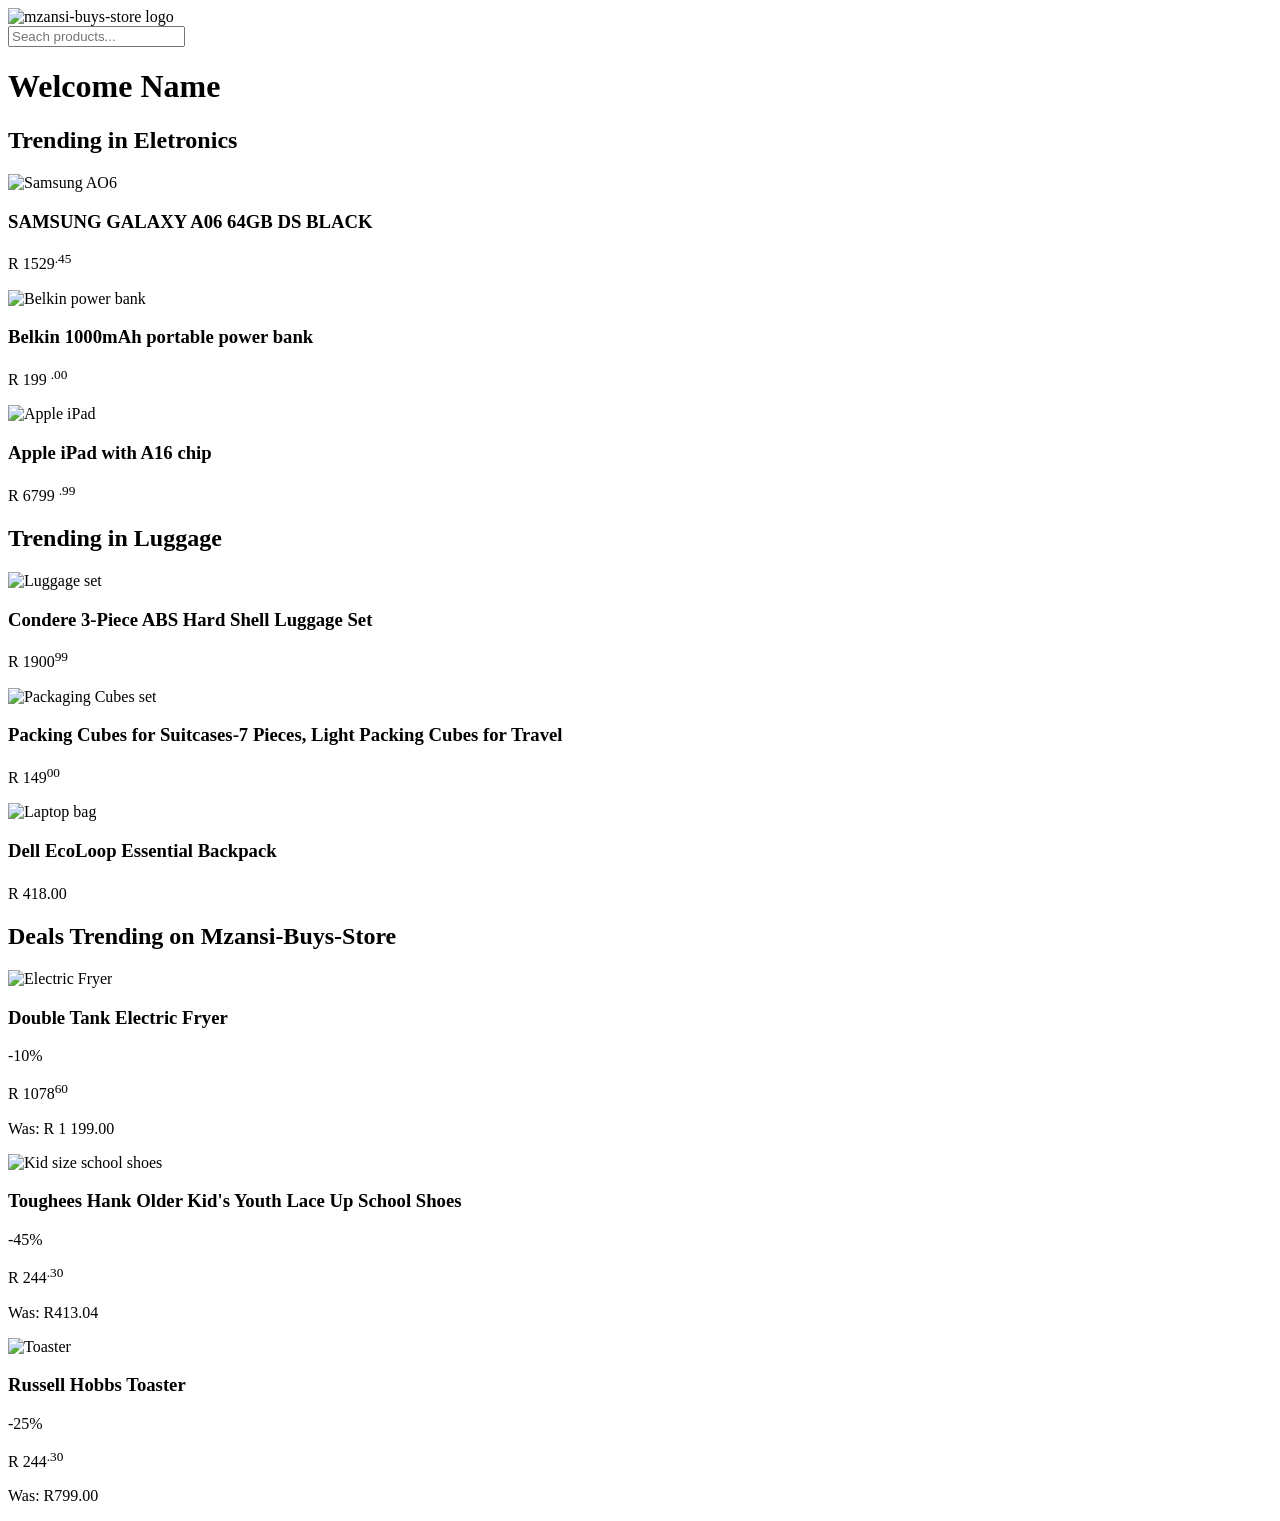
==== index.html @ 51608c64 "Working on Homepage" ====
<!DOCTYPE html>
<html lang="en">
<head>
    <meta charset="UTF-8">
    <meta name="viewport" content="width=device-width, initial-scale=1.0">
    <link rel="stylesheet" href="https://cdnjs.cloudflare.com/ajax/libs/font-awesome/7.0.1/css/all.min.css" integrity="sha512-2SwdPD6INVrV/lHTZbO2nodKhrnDdJK9/kg2XD1r9uGqPo1cUbujc+IYdlYdEErWNu69gVcYgdxlmVmzTWnetw==" crossorigin="anonymous" referrerpolicy="no-referrer" />
    <link rel="stylesheet" href="/mzansi-buys-store/css/homepage.css">
    <title>Hompage</title>
</head>
<body>
    <div class="container">
        <header>
            <nav>
                <img src="/mzansi-buys-store/assets/mzansi buy store logo.png" alt="mzansi-buys-store logo">
                <form action="">
                    <input type="search" placeholder="Seach products...">
                    <i class="fa-solid fa-magnifying-glass"></i>
                </form>
                 <a href="cart.html"><i class="fa-solid fa-cart-shopping"></i></a>
            </nav>
        </header>
        <main>
            <h1>Welcome <span id="loggedInUserName">Name</span></h1>
            <h2>Trending in Eletronics</h2>
            <div class="electronics-container">
                <div class="electronic-grid-1 electric-grid">
                    <img src="/mzansi-buys-store/assets/Samsung Galaxy A06.png" alt="Samsung AO6">
                    <h3>SAMSUNG GALAXY A06 64GB DS BLACK</h3>
                    <p>R 1529<sup>.45</sup></p>
                    <div class="rating">
                        <i class="fa-solid fa-star"></i>
                        <i class="fa-solid fa-star"></i>
                        <i class="fa-solid fa-star"></i>
                        <i class="fa-solid fa-star"></i>
                        <i class="fa-solid fa-star-half-stroke"></i>
                    </div>  
                </div>
                <div class="electronic-grid-2 electric-grid">
                    <img src="/mzansi-buys-store/assets/Belkin portable power bank.png" alt="Belkin power bank">
                    <h3>Belkin 1000mAh portable power bank</h3>
                    <p>R 199 <sup>.00</sup></p>
                    <div class="rating">
                        <i class="fa-solid fa-star"></i>
                        <i class="fa-solid fa-star"></i>
                        <i class="fa-solid fa-star"></i>
                        <i class="fa-solid fa-star"></i>
                        <i class="fa-solid fa-star-half-stroke"></i>
                    </div>
                </div>
                <div class="electronic-grid-3 electric-grid">
                    <img src="/mzansi-buys-store/assets/Apple iPad.png" alt="Apple iPad">
                    <h3>Apple iPad with A16 chip</h3>
                    <p>R 6799 <sup>.99</sup></p>
                    <div class="rating">
                        <i class="fa-solid fa-star"></i>
                        <i class="fa-solid fa-star"></i>
                        <i class="fa-solid fa-star"></i>
                        <i class="fa-solid fa-star"></i>
                        <i class="fa-solid fa-star-half-stroke"></i>
                    </div>
                </div>
            </div>

            <h2>Trending in Luggage</h2>
            <div class="luggage-container">
                <div class="luggage-grid-1 luggage-grid">
                    <img src="/mzansi-buys-store/assets/Luggage set.png" alt="Luggage set">
                    <h3>Condere 3-Piece ABS Hard Shell Luggage Set</h3>
                    <p>R 1900<sup>99</sup></p>
                     <div class="rating">
                        <i class="fa-solid fa-star"></i>
                        <i class="fa-solid fa-star"></i>
                        <i class="fa-solid fa-star"></i>
                        <i class="fa-solid fa-star"></i>
                        <i class="fa-solid fa-star"></i>
                    </div>
                </div>
                <div class="luggage-grid-2 luggage-grid">
                    <img src="/mzansi-buys-store/assets/Packaging Cubes set.png" alt="Packaging Cubes set">
                    <h3>Packing Cubes for Suitcases-7 Pieces, Light Packing Cubes for Travel</h3>
                    <p>R 149<sup>00</sup></p>
                     <div class="rating">
                        <i class="fa-solid fa-star"></i>
                        <i class="fa-solid fa-star"></i>
                        <i class="fa-solid fa-star"></i>
                        <i class="fa-regular fa-star"></i>
                        <i class="fa-regular fa-star"></i>
                    </div>
                </div>
                <div class="luggage-grid-3 luggage-grid">
                    <img src="/mzansi-buys-store/assets/Dell EcoLoop Essential Laptop Backpack.png" alt="Laptop bag">
                    <h3>Dell EcoLoop Essential Backpack</h3>
                    <p>R 418<sup></sup>.00</p>
                     <div class="rating">
                        <i class="fa-solid fa-star"></i>
                        <i class="fa-solid fa-star"></i>
                        <i class="fa-solid fa-star"></i>
                        <i class="fa-solid fa-star"></i>
                        <i class="fa-solid fa-star-half-stroke"></i>
                    </div>
                </div>
            </div>

            <h2>Deals Trending on Mzansi-Buys-Store</h2>
            <div class="deals-container">
                <div class="deals-grid-1 deals-grid">
                    <img src="/mzansi-buys-store/assets/Double tank electric airfryer.png" alt="Electric Fryer">
                    <h3>Double Tank Electric Fryer</h3>
                    <p class="discount-percentage">-10%</p>
                    <p>R 1078<sup>60</sup></p>
                    <p class="old-price">Was: <span>R 1 199.00</span></p>
                </div>
                <div class="deals-grid-2 deals-grid">
                    <img src="/mzansi-buys-store/assets/Toughees for kids.png" alt="Kid size school shoes">
                    <h3>Toughees Hank Older Kid's Youth Lace Up School Shoes</h3>
                    <p class="discount-percentage">-45%</p>
                    <p>R 244<sup>.30</sup></p>
                    <p class="old-price">Was: <span>R413.04</span></p>
                </div>
                <div class="deals-grid-3 deals-grid">
                    <img src="/mzansi-buys-store/assets/Russell Hobbs Toaster.png" alt="Toaster">
                    <h3>Russell Hobbs Toaster</h3>
                    <p class="discount-percentage">-25%</p>
                    <p>R 244<sup>.30</sup></p>
                    <p class="old-price">Was: <span>R799.00</span></p>
                </div>
            </div>
        </main>
    </div>
</body>
</html>
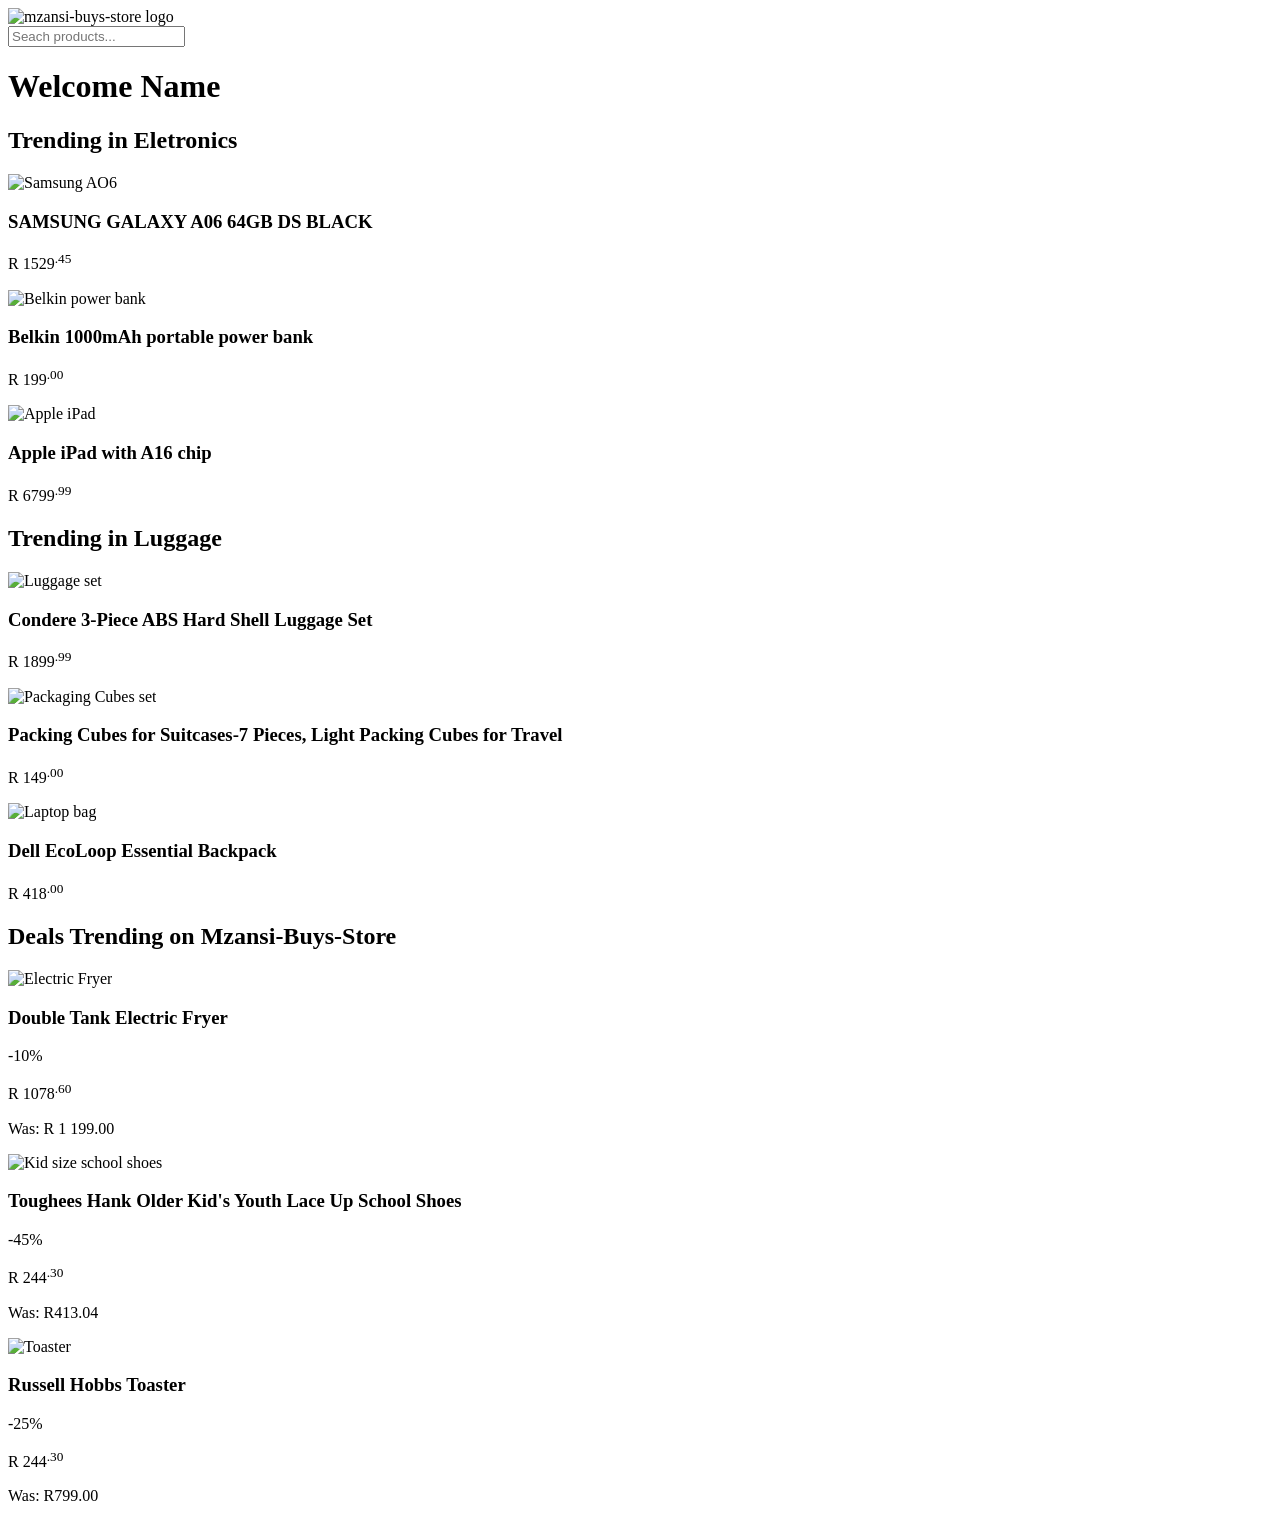
==== commit 82d4a447: "Added final touches to homepage" ====
--- a/index.html
+++ b/index.html
@@ -38,7 +38,7 @@
                 <div class="electronic-grid-2 electric-grid">
                     <img src="/mzansi-buys-store/assets/Belkin portable power bank.png" alt="Belkin power bank">
                     <h3>Belkin 1000mAh portable power bank</h3>
-                    <p>R 199 <sup>.00</sup></p>
+                    <p>R 199<sup>.00</sup></p>
                     <div class="rating">
                         <i class="fa-solid fa-star"></i>
                         <i class="fa-solid fa-star"></i>
@@ -50,7 +50,7 @@
                 <div class="electronic-grid-3 electric-grid">
                     <img src="/mzansi-buys-store/assets/Apple iPad.png" alt="Apple iPad">
                     <h3>Apple iPad with A16 chip</h3>
-                    <p>R 6799 <sup>.99</sup></p>
+                    <p>R 6799<sup>.99</sup></p>
                     <div class="rating">
                         <i class="fa-solid fa-star"></i>
                         <i class="fa-solid fa-star"></i>
@@ -66,7 +66,7 @@
                 <div class="luggage-grid-1 luggage-grid">
                     <img src="/mzansi-buys-store/assets/Luggage set.png" alt="Luggage set">
                     <h3>Condere 3-Piece ABS Hard Shell Luggage Set</h3>
-                    <p>R 1900<sup>99</sup></p>
+                    <p>R 1899<sup>.99</sup></p>
                      <div class="rating">
                         <i class="fa-solid fa-star"></i>
                         <i class="fa-solid fa-star"></i>
@@ -78,7 +78,7 @@
                 <div class="luggage-grid-2 luggage-grid">
                     <img src="/mzansi-buys-store/assets/Packaging Cubes set.png" alt="Packaging Cubes set">
                     <h3>Packing Cubes for Suitcases-7 Pieces, Light Packing Cubes for Travel</h3>
-                    <p>R 149<sup>00</sup></p>
+                    <p>R 149<sup>.00</sup></p>
                      <div class="rating">
                         <i class="fa-solid fa-star"></i>
                         <i class="fa-solid fa-star"></i>
@@ -90,7 +90,7 @@
                 <div class="luggage-grid-3 luggage-grid">
                     <img src="/mzansi-buys-store/assets/Dell EcoLoop Essential Laptop Backpack.png" alt="Laptop bag">
                     <h3>Dell EcoLoop Essential Backpack</h3>
-                    <p>R 418<sup></sup>.00</p>
+                    <p>R 418<sup>.00</sup></p>
                      <div class="rating">
                         <i class="fa-solid fa-star"></i>
                         <i class="fa-solid fa-star"></i>
@@ -106,23 +106,50 @@
                 <div class="deals-grid-1 deals-grid">
                     <img src="/mzansi-buys-store/assets/Double tank electric airfryer.png" alt="Electric Fryer">
                     <h3>Double Tank Electric Fryer</h3>
-                    <p class="discount-percentage">-10%</p>
-                    <p>R 1078<sup>60</sup></p>
+                    <div class="combined-price">
+                        <p class="discount-percentage">-10%</p>
+                        <p>R 1078<sup>.60</sup></p>
+                    </div>
                     <p class="old-price">Was: <span>R 1 199.00</span></p>
+                     <div class="rating">
+                        <i class="fa-solid fa-star"></i>
+                        <i class="fa-solid fa-star"></i>
+                        <i class="fa-solid fa-star"></i>
+                        <i class="fa-solid fa-star"></i>
+                        <i class="fa-solid fa-star-half-stroke"></i>
+                    </div>
                 </div>
                 <div class="deals-grid-2 deals-grid">
                     <img src="/mzansi-buys-store/assets/Toughees for kids.png" alt="Kid size school shoes">
                     <h3>Toughees Hank Older Kid's Youth Lace Up School Shoes</h3>
-                    <p class="discount-percentage">-45%</p>
-                    <p>R 244<sup>.30</sup></p>
+                    <div class="combined-price">
+                        <p class="discount-percentage">-45%</p>
+                        <p>R 244<sup>.30</sup></p>
+                    </div>
                     <p class="old-price">Was: <span>R413.04</span></p>
+                    <div class="rating">
+                        <i class="fa-solid fa-star"></i>
+                        <i class="fa-solid fa-star"></i>
+                        <i class="fa-solid fa-star"></i>
+                        <i class="fa-solid fa-star"></i>
+                        <i class="fa-solid fa-star"></i>
+                    </div>
                 </div>
                 <div class="deals-grid-3 deals-grid">
                     <img src="/mzansi-buys-store/assets/Russell Hobbs Toaster.png" alt="Toaster">
                     <h3>Russell Hobbs Toaster</h3>
-                    <p class="discount-percentage">-25%</p>
-                    <p>R 244<sup>.30</sup></p>
+                    <div class="combined-price">
+                        <p class="discount-percentage">-25%</p>
+                        <p>R 244<sup>.30</sup></p>
+                    </div>
                     <p class="old-price">Was: <span>R799.00</span></p>
+                     <div class="rating">
+                        <i class="fa-solid fa-star"></i>
+                        <i class="fa-solid fa-star"></i>
+                        <i class="fa-solid fa-star"></i>
+                        <i class="fa-solid fa-star"></i>
+                        <i class="fa-solid fa-star-half-stroke"></i>
+                    </div>
                 </div>
             </div>
         </main>
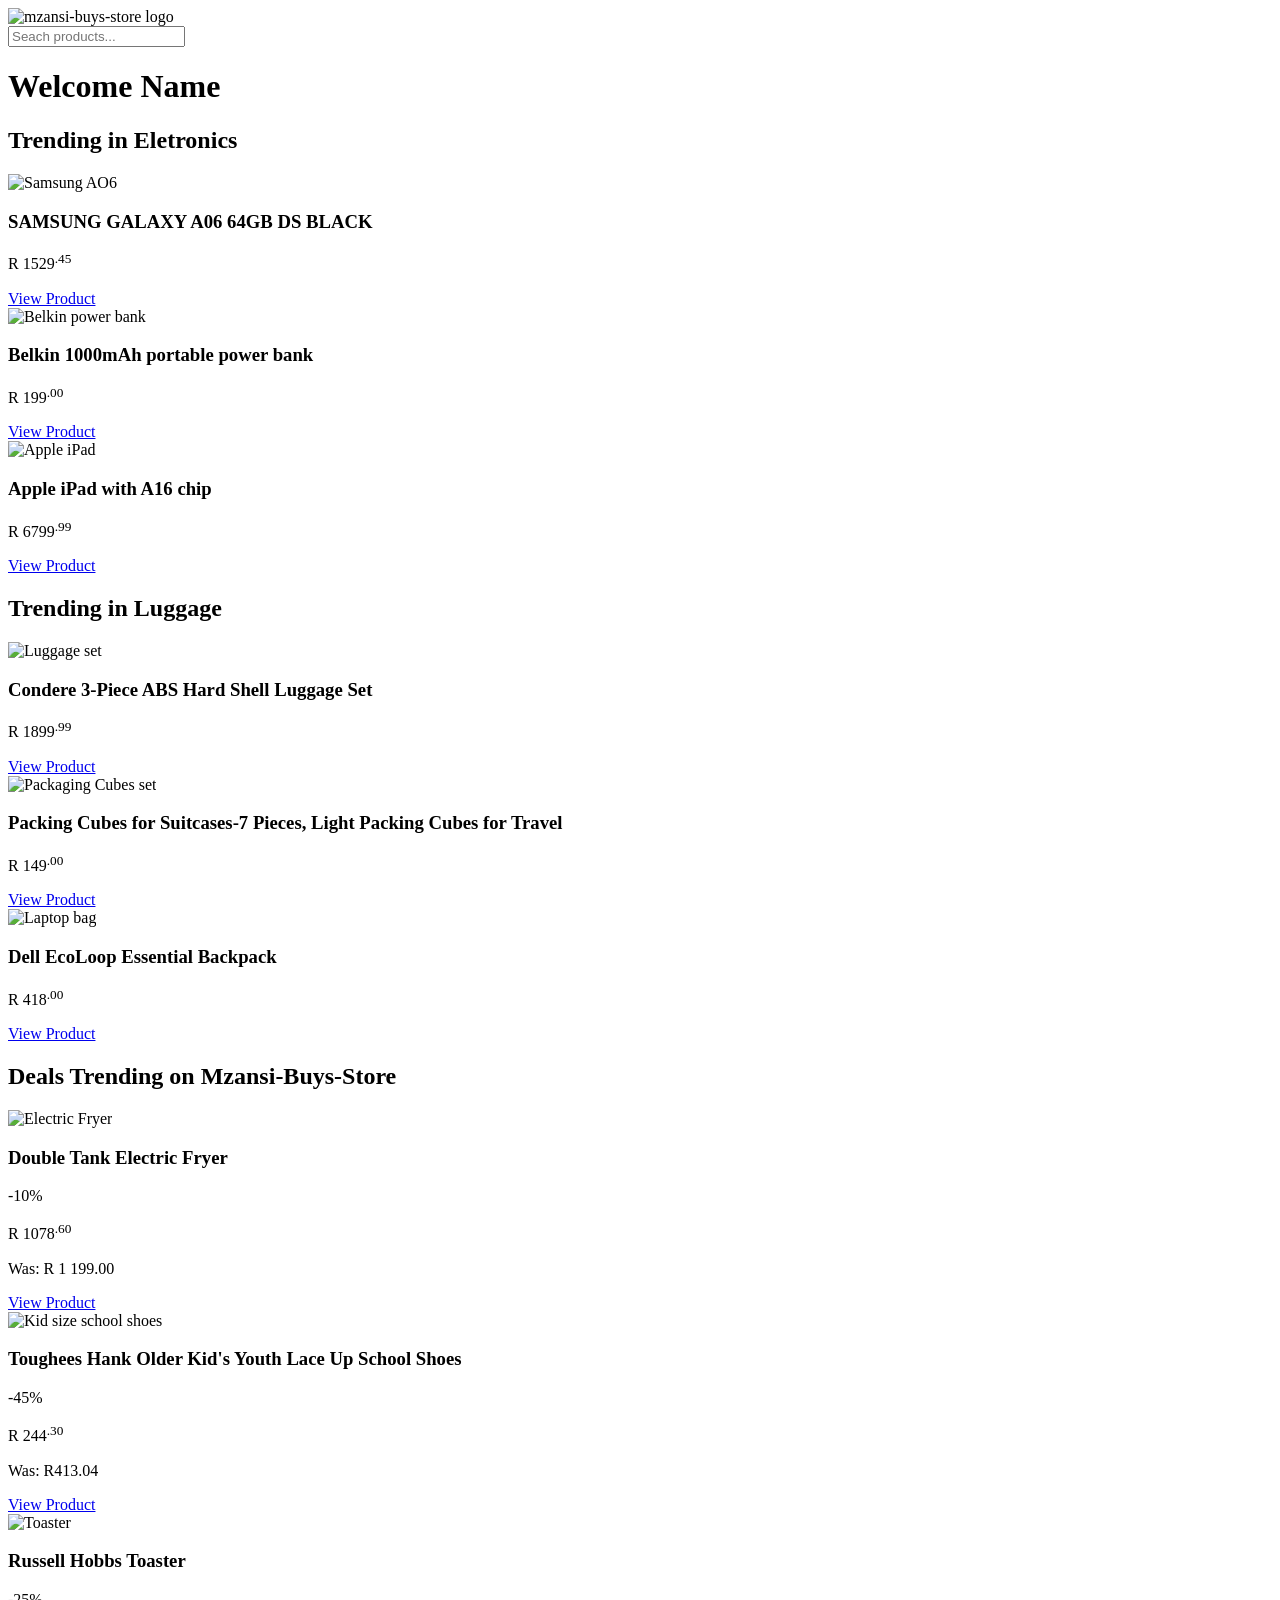
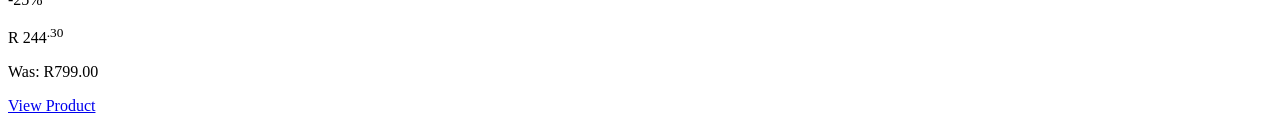
==== commit 62dfea0e: "Created product detalis page" ====
--- a/index.html
+++ b/index.html
@@ -8,7 +8,7 @@
     <title>Hompage</title>
 </head>
 <body>
-    <div class="container">
+    <div class="container"> 
         <header>
             <nav>
                 <img src="/mzansi-buys-store/assets/mzansi buy store logo.png" alt="mzansi-buys-store logo">
@@ -34,6 +34,9 @@
                         <i class="fa-solid fa-star"></i>
                         <i class="fa-solid fa-star-half-stroke"></i>
                     </div>  
+                        <div>
+                            <a class="view-product" href="product.html">View Product</a>
+                        </div>
                 </div>
                 <div class="electronic-grid-2 electric-grid">
                     <img src="/mzansi-buys-store/assets/Belkin portable power bank.png" alt="Belkin power bank">
@@ -45,6 +48,9 @@
                         <i class="fa-solid fa-star"></i>
                         <i class="fa-solid fa-star"></i>
                         <i class="fa-solid fa-star-half-stroke"></i>
+                        <div>
+                            <a class="view-product" href="product.html">View Product</a>
+                        </div>
                     </div>
                 </div>
                 <div class="electronic-grid-3 electric-grid">
@@ -58,6 +64,9 @@
                         <i class="fa-solid fa-star"></i>
                         <i class="fa-solid fa-star-half-stroke"></i>
                     </div>
+                    <div>
+                            <a class="view-product" href="product.html">View Product</a>
+                        </div>
                 </div>
             </div>
 
@@ -74,6 +83,9 @@
                         <i class="fa-solid fa-star"></i>
                         <i class="fa-solid fa-star"></i>
                     </div>
+                    <div>
+                            <a class="view-product" href="product.html">View Product</a>
+                        </div>
                 </div>
                 <div class="luggage-grid-2 luggage-grid">
                     <img src="/mzansi-buys-store/assets/Packaging Cubes set.png" alt="Packaging Cubes set">
@@ -86,18 +98,24 @@
                         <i class="fa-regular fa-star"></i>
                         <i class="fa-regular fa-star"></i>
                     </div>
+                    <div>
+                            <a class="view-product" href="product.html">View Product</a>
+                        </div>
                 </div>
                 <div class="luggage-grid-3 luggage-grid">
                     <img src="/mzansi-buys-store/assets/Dell EcoLoop Essential Laptop Backpack.png" alt="Laptop bag">
                     <h3>Dell EcoLoop Essential Backpack</h3>
                     <p>R 418<sup>.00</sup></p>
-                     <div class="rating">
+                    <div class="rating">
                         <i class="fa-solid fa-star"></i>
                         <i class="fa-solid fa-star"></i>
                         <i class="fa-solid fa-star"></i>
                         <i class="fa-solid fa-star"></i>
                         <i class="fa-solid fa-star-half-stroke"></i>
                     </div>
+                    <div>
+                            <a class="view-product" href="product.html">View Product</a>
+                        </div>
                 </div>
             </div>
 
@@ -118,6 +136,9 @@
                         <i class="fa-solid fa-star"></i>
                         <i class="fa-solid fa-star-half-stroke"></i>
                     </div>
+                    <div>
+                            <a class="view-product" href="product.html">View Product</a>
+                        </div>
                 </div>
                 <div class="deals-grid-2 deals-grid">
                     <img src="/mzansi-buys-store/assets/Toughees for kids.png" alt="Kid size school shoes">
@@ -134,6 +155,9 @@
                         <i class="fa-solid fa-star"></i>
                         <i class="fa-solid fa-star"></i>
                     </div>
+                    <div>
+                            <a class="view-product" href="product.html">View Product</a>
+                        </div>
                 </div>
                 <div class="deals-grid-3 deals-grid">
                     <img src="/mzansi-buys-store/assets/Russell Hobbs Toaster.png" alt="Toaster">
@@ -150,6 +174,9 @@
                         <i class="fa-solid fa-star"></i>
                         <i class="fa-solid fa-star-half-stroke"></i>
                     </div>
+                    <div>
+                            <a class="view-product" href="product.html">View Product</a>
+                        </div>
                 </div>
             </div>
         </main>
